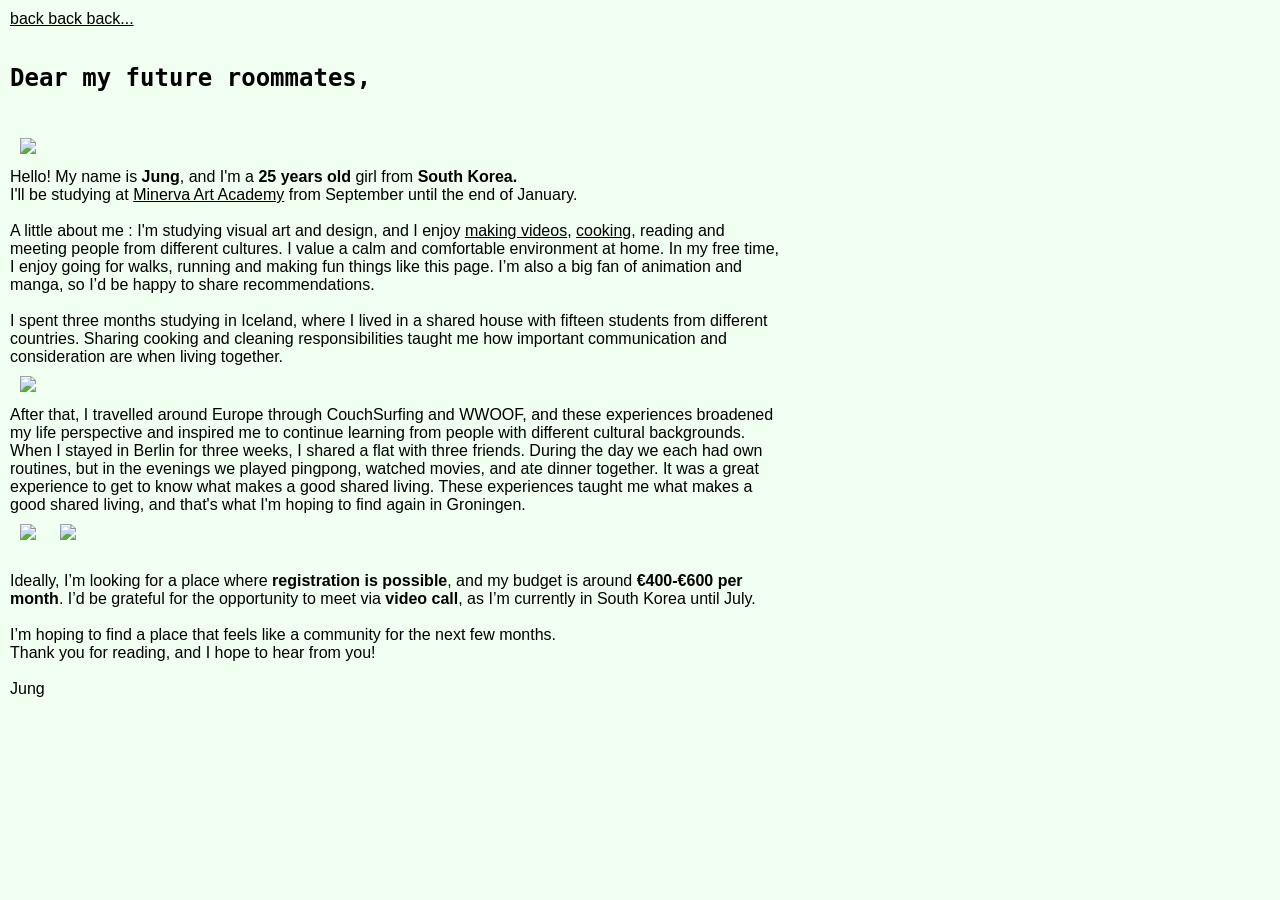
==== hello/index.html @ 11001488 "Add files via upload" ====
<!DOCTYPE html>
<html>
<head>
	<meta charset="utf-8">
	<title>dear my future roommates</title>
	<meta name="description" content="설명">
	<meta name="keywords" content="키워드1, 키워드2">
	<meta property="og:image" content="">
	<meta name="viewport" content="width=device-width, user-scalable=no">
	<link rel="stylesheet" href="style.css">
	<link rel="icon" type="image/png" href="">

</head>
<body>

<p><a href="../index.html">back back back...</a></p>
<br><br>
<h2><b>Dear my future roommates,</b></h2>
<br><br>
<img src="https://d2w9rnfcy7mm78.cloudfront.net/44219117/original_2ae17a6302fee495d4a083b10bbbcd28.jpg?1772892280?bc=0">
<p>Hello! My name is <b>Jung</b>, and I'm a <b>25 years old</b> girl from <b>South Korea.</b><br>I'll be studying at <a href="https://www.academieminerva.nl/en">Minerva Art Academy</a> from September until the end of January.
<br><br>
A little about me : I'm studying visual art and design, and I enjoy <a href="https://www.youtube.com/@aptx2001">making videos</a>, <a href="https://www.instagram.com/piecehausmeals/">cooking</a>, reading and meeting people from different cultures. I value a calm and comfortable environment at home. In my free time, I enjoy going for walks, running and making fun things like this page. I’m also a big fan of animation and manga, so I’d be happy to share recommendations.
<br><br>
I spent three months studying in Iceland, where I lived in a shared house with fifteen students from different countries. Sharing cooking and cleaning responsibilities taught me how important communication and consideration are when living together.
<br>
<img src="https://d2w9rnfcy7mm78.cloudfront.net/48082103/original_3d4b785bda248fbfc84d2ba26cbea113.jpeg?1784620709?bc=0">
<br>
After that, I travelled around Europe through CouchSurfing and WWOOF, and these experiences broadened my life perspective and inspired me to continue learning from people with different cultural backgrounds. When I stayed in Berlin for three weeks, I shared a flat with three friends. During the day we each had own routines, but in the evenings we played pingpong, watched movies, and ate dinner together. It was a great experience to get to know what makes a good shared living. These experiences taught me what makes a good shared living, and that's what I'm hoping to find again in Groningen.
<br>
<img src="https://d2w9rnfcy7mm78.cloudfront.net/48081994/original_74940cbf598d568c64fee9177a601ae1.jpeg?1784620335?bc=0">
<img src="https://d2w9rnfcy7mm78.cloudfront.net/48082020/original_17078ffda51592cda956d9875ad258fe.jpeg?1784620421?bc=0">
<br><br>
Ideally, I’m looking for a place where <b>registration is possible</b>, and my budget is around <b>€400-€600 per month</b>. I’d be grateful for the opportunity to meet via <b>video call</b>, as I’m currently in South Korea until July.
<br><br>
I’m hoping to find a place that feels like a community for the next few months.<br>Thank you for reading, and I hope to hear from you!<br><br>
Jung</p>


</body>
</html>
---- hello/style.css ----
*{
 margin : 0;
 padding: 0;
 box-sizing: border-box;
}

body {
	margin: 10px;
	margin-right: 500px;
    background-color: honeydew;
    font-family: sans-serif;
	font-size: 1rem;
}

img {
	margin: 10px;
	width: 300px;
}

h2 {
	font-family: monospace;
}

a {
	color: black;
}

a:visited {
	color: black;
}

a:hover {
	color: deepskyblue;
}

ul {
	list-style: none;
	font-size: 1.3rem;
}

@media screen and (max-width: 704px) {

}
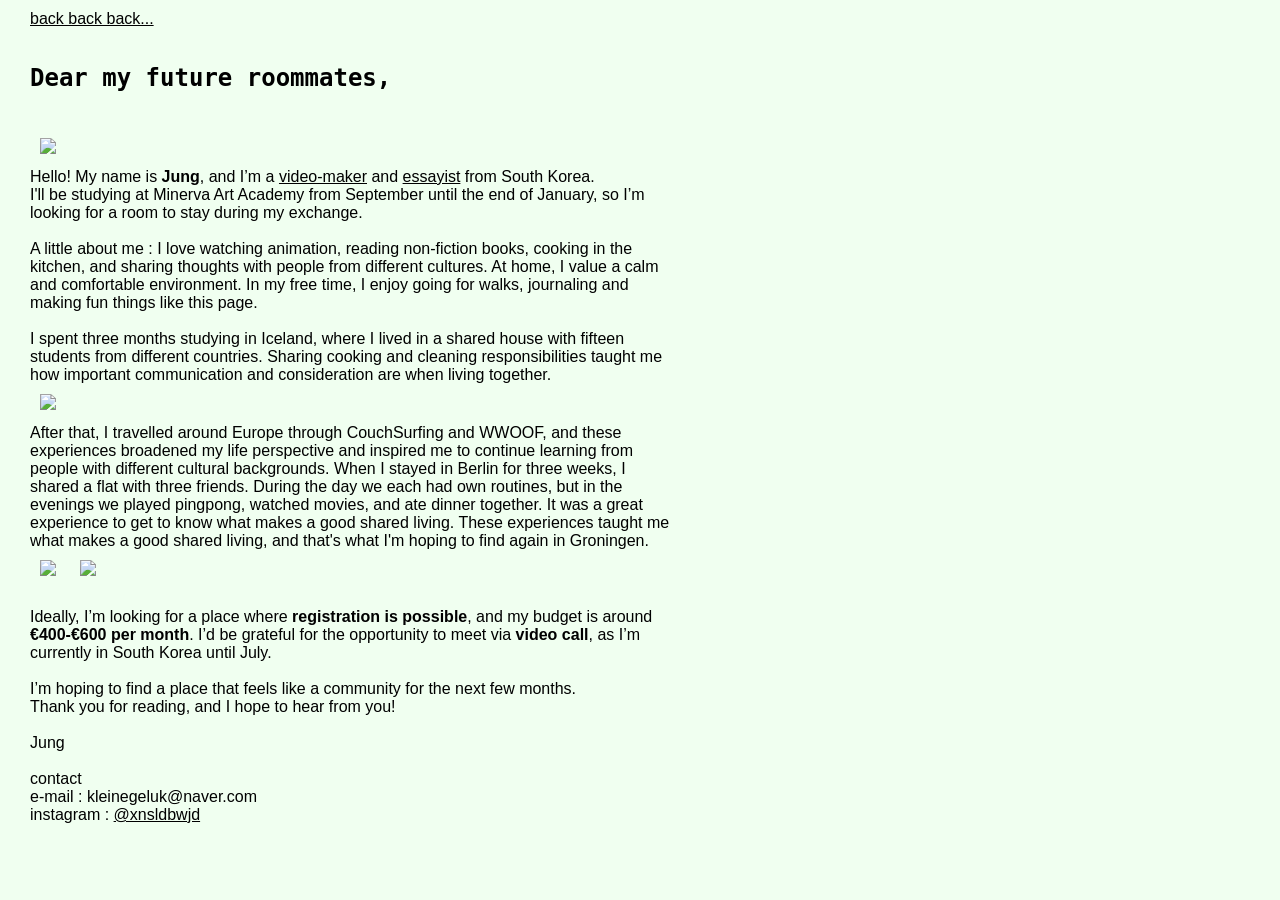
==== commit 63c667bb: "Add files via upload" ====
--- a/hello/index.html
+++ b/hello/index.html
@@ -18,9 +18,9 @@
 <h2><b>Dear my future roommates,</b></h2>
 <br><br>
 <img src="https://d2w9rnfcy7mm78.cloudfront.net/44219117/original_2ae17a6302fee495d4a083b10bbbcd28.jpg?1772892280?bc=0">
-<p>Hello! My name is <b>Jung</b>, and I'm a <b>25 years old</b> girl from <b>South Korea.</b><br>I'll be studying at <a href="https://www.academieminerva.nl/en">Minerva Art Academy</a> from September until the end of January.
+<p>Hello! My name is <b>Jung</b>, and I’m a <a href="https://www.youtube.com/@aptx2001">video-maker</a> and <a href="https://stibee.com/api/v1.0/emails/share/4PVW2mVqyli8KAl5xXAcYZAOh6BSf74">essayist</a> from South Korea.<br>I'll be studying at Minerva Art Academy from September until the end of January, so I’m looking for a room to stay during my exchange.
 <br><br>
-A little about me : I'm studying visual art and design, and I enjoy <a href="https://www.youtube.com/@aptx2001">making videos</a>, <a href="https://www.instagram.com/piecehausmeals/">cooking</a>, reading and meeting people from different cultures. I value a calm and comfortable environment at home. In my free time, I enjoy going for walks, running and making fun things like this page. I’m also a big fan of animation and manga, so I’d be happy to share recommendations.
+A little about me : I love watching animation, reading non-fiction books, cooking in the kitchen, and sharing thoughts with people from different cultures. At home, I value a calm and comfortable environment. In my free time, I enjoy going for walks, journaling and making fun things like this page.
 <br><br>
 I spent three months studying in Iceland, where I lived in a shared house with fifteen students from different countries. Sharing cooking and cleaning responsibilities taught me how important communication and consideration are when living together.
 <br>
@@ -35,7 +35,9 @@
 <br><br>
 I’m hoping to find a place that feels like a community for the next few months.<br>Thank you for reading, and I hope to hear from you!<br><br>
 Jung</p>
-
-
+<br>
+<p>contact</p>
+<p>e-mail : kleinegeluk@naver.com</p>
+<p>instagram : <a href="https://www.instagram.com/xnsldbwjd/">@xnsldbwjd</a></p>
 </body>
 </html>
--- a/hello/style.css
+++ b/hello/style.css
@@ -6,7 +6,8 @@
 
 body {
 	margin: 10px;
-	margin-right: 500px;
+	margin-left: 30px;
+	width: 50%;
     background-color: honeydew;
     font-family: sans-serif;
 	font-size: 1rem;
@@ -40,4 +41,8 @@
 
 @media screen and (max-width: 704px) {
 
+body {
+	width: 90%;
 }
+
+}
